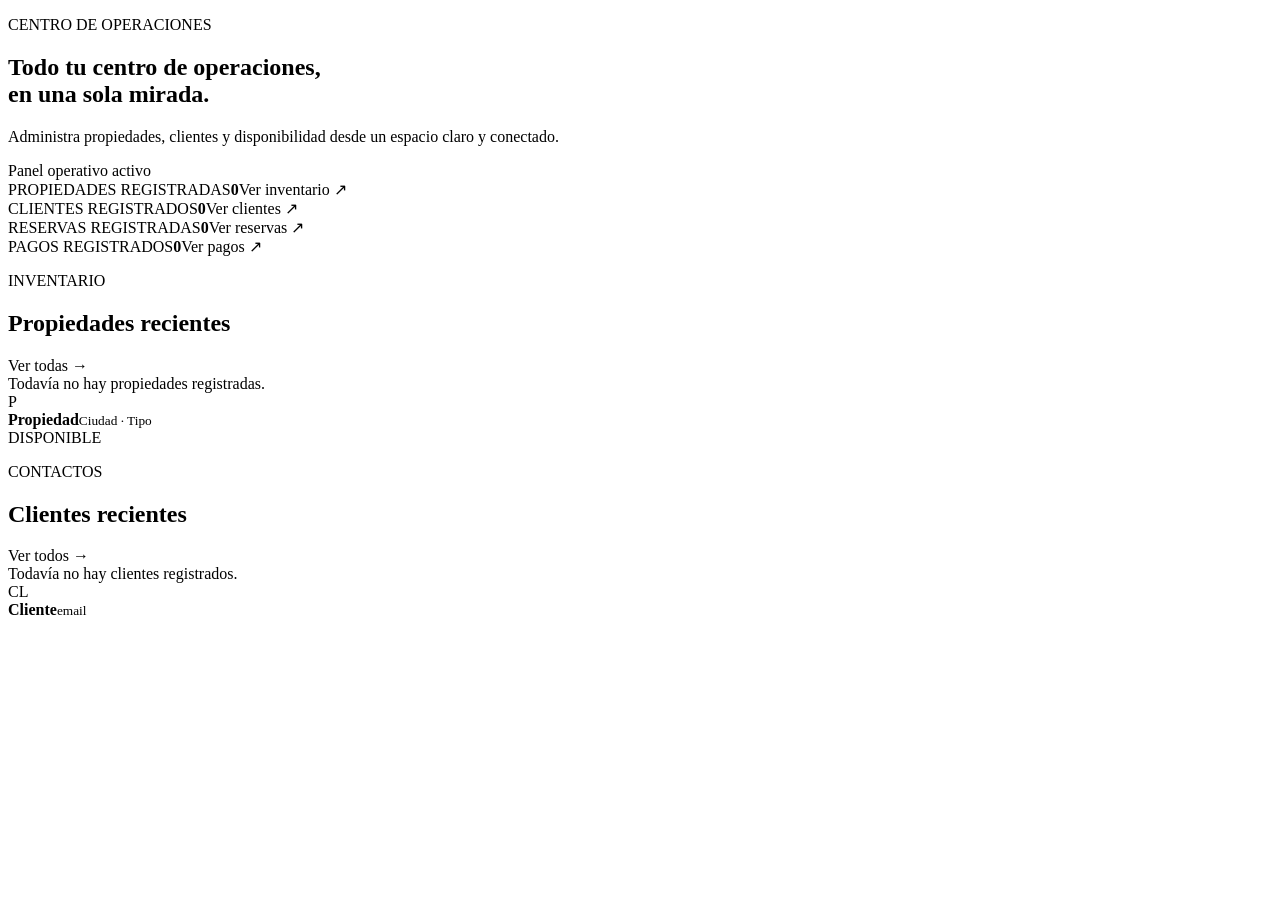
==== src/main/resources/templates/index.html @ fe7e64e4 "Iniciar proyecto" ====
<!DOCTYPE html>
<html lang="es" xmlns:th="http://www.thymeleaf.org">
<head th:replace="~{fragments/layout :: head('Resumen')}"></head>
<body class="app-body">
<nav th:replace="~{fragments/layout :: navbar}"></nav>
<div th:replace="~{fragments/layout :: alerts}"></div>
<main class="app-shell py-5">
    <section class="hero-band mb-5">
        <div>
            <p class="eyebrow">CENTRO DE OPERACIONES</p>
            <h1>Todo tu centro de operaciones,<br><span>en una sola mirada.</span></h1>
            <p class="hero-copy">Administra propiedades, clientes y disponibilidad desde un espacio claro y conectado.</p>
        </div>
        <div class="hero-note"><span class="status-dot"></span><span>Panel operativo activo</span></div>
    </section>
    <section class="row g-3 mb-5">
        <div class="col-md-3">
            <div class="metric-panel metric-coral"><span class="metric-label">PROPIEDADES REGISTRADAS</span><strong th:text="${propiedadesTotal}">0</strong><a th:href="@{/propiedades}">Ver inventario <span>↗</span></a></div>
        </div>
        <div class="col-md-3">
            <div class="metric-panel metric-ink"><span class="metric-label">CLIENTES REGISTRADOS</span><strong th:text="${clientesTotal}">0</strong><a th:href="@{/clientes}">Ver clientes <span>↗</span></a></div>
        </div>
        <div class="col-md-3">
            <div class="metric-panel metric-mint"><span class="metric-label">RESERVAS REGISTRADAS</span><strong th:text="${reservasTotal}">0</strong><a th:href="@{/reservas}">Ver reservas <span>↗</span></a></div>
        </div>
        <div class="col-md-3">
            <div class="metric-panel metric-payment"><span class="metric-label">PAGOS REGISTRADOS</span><strong th:text="${pagosTotal}">0</strong><a th:href="@{/pagos}">Ver pagos <span>↗</span></a></div>
        </div>
    </section>
    <section class="row g-5">
        <div class="col-lg-7">
            <div class="section-heading"><div><p class="eyebrow">INVENTARIO</p><h2>Propiedades recientes</h2></div><a class="text-link" th:href="@{/propiedades}">Ver todas →</a></div>
            <div th:if="${#lists.isEmpty(propiedadesRecientes)}" class="empty-state">Todavía no hay propiedades registradas.</div>
            <div th:each="propiedad : ${propiedadesRecientes}" class="list-row">
                <div class="property-avatar" th:text="${#strings.substring(propiedad.titulo, 0, 1).toUpperCase()}">P</div>
                <div class="flex-grow-1"><strong th:text="${propiedad.titulo}">Propiedad</strong><small th:text="${propiedad.ciudad + ' · ' + propiedad.tipo}">Ciudad · Tipo</small></div>
                <span class="badge-status" th:text="${propiedad.estado}">DISPONIBLE</span>
            </div>
        </div>
        <div class="col-lg-5">
            <div class="section-heading"><div><p class="eyebrow">CONTACTOS</p><h2>Clientes recientes</h2></div><a class="text-link" th:href="@{/clientes}">Ver todos →</a></div>
            <div th:if="${#lists.isEmpty(clientesRecientes)}" class="empty-state">Todavía no hay clientes registrados.</div>
            <div th:each="cliente : ${clientesRecientes}" class="list-row">
                <div class="initials" th:text="${#strings.substring(cliente.nombres, 0, 1) + #strings.substring(cliente.apellidos, 0, 1)}">CL</div>
                <div class="flex-grow-1"><strong th:text="${cliente.nombres + ' ' + cliente.apellidos}">Cliente</strong><small th:text="${cliente.email}">email</small></div>
            </div>
        </div>
    </section>
</main>
<footer th:replace="~{fragments/layout :: footer}"></footer>
<script th:replace="~{fragments/layout :: scripts}"></script>
</body>
</html>
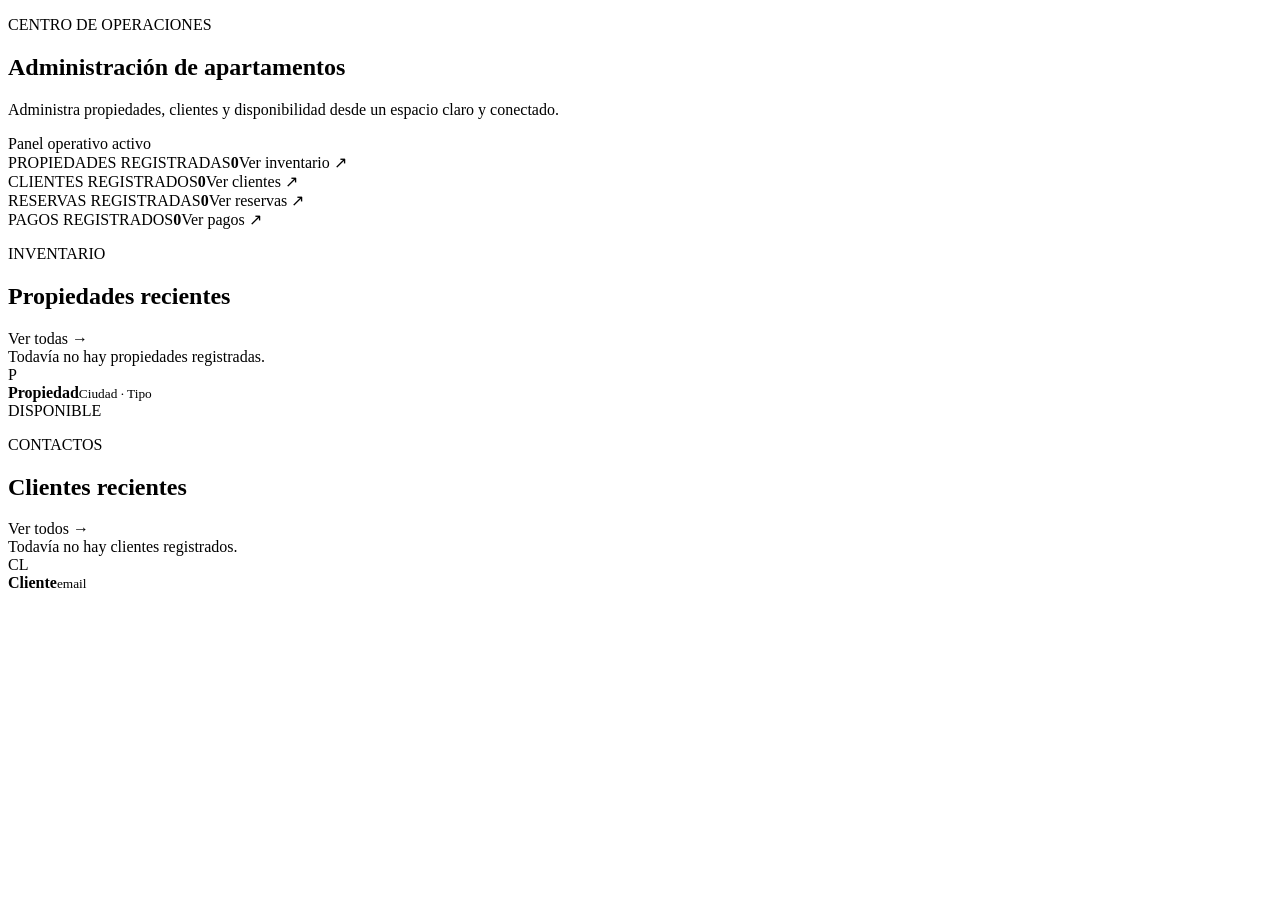
==== commit 802653dd: "inicializar proyecto" ====
--- a/src/main/resources/templates/index.html
+++ b/src/main/resources/templates/index.html
@@ -8,7 +8,7 @@
     <section class="hero-band mb-5">
         <div>
             <p class="eyebrow">CENTRO DE OPERACIONES</p>
-            <h1>Todo tu centro de operaciones,<br><span>en una sola mirada.</span></h1>
+            <h1>Administración de apartamentos</h1>
             <p class="hero-copy">Administra propiedades, clientes y disponibilidad desde un espacio claro y conectado.</p>
         </div>
         <div class="hero-note"><span class="status-dot"></span><span>Panel operativo activo</span></div>
@@ -28,7 +28,7 @@
         </div>
     </section>
     <section class="row g-5">
-        <div class="col-lg-7">
+        <div class="col-lg-7"><div class="panel p-4 h-100">
             <div class="section-heading"><div><p class="eyebrow">INVENTARIO</p><h2>Propiedades recientes</h2></div><a class="text-link" th:href="@{/propiedades}">Ver todas →</a></div>
             <div th:if="${#lists.isEmpty(propiedadesRecientes)}" class="empty-state">Todavía no hay propiedades registradas.</div>
             <div th:each="propiedad : ${propiedadesRecientes}" class="list-row">
@@ -36,15 +36,15 @@
                 <div class="flex-grow-1"><strong th:text="${propiedad.titulo}">Propiedad</strong><small th:text="${propiedad.ciudad + ' · ' + propiedad.tipo}">Ciudad · Tipo</small></div>
                 <span class="badge-status" th:text="${propiedad.estado}">DISPONIBLE</span>
             </div>
-        </div>
-        <div class="col-lg-5">
+        </div></div>
+        <div class="col-lg-5"><div class="panel p-4 h-100">
             <div class="section-heading"><div><p class="eyebrow">CONTACTOS</p><h2>Clientes recientes</h2></div><a class="text-link" th:href="@{/clientes}">Ver todos →</a></div>
             <div th:if="${#lists.isEmpty(clientesRecientes)}" class="empty-state">Todavía no hay clientes registrados.</div>
             <div th:each="cliente : ${clientesRecientes}" class="list-row">
                 <div class="initials" th:text="${#strings.substring(cliente.nombres, 0, 1) + #strings.substring(cliente.apellidos, 0, 1)}">CL</div>
                 <div class="flex-grow-1"><strong th:text="${cliente.nombres + ' ' + cliente.apellidos}">Cliente</strong><small th:text="${cliente.email}">email</small></div>
             </div>
-        </div>
+        </div></div>
     </section>
 </main>
 <footer th:replace="~{fragments/layout :: footer}"></footer>
